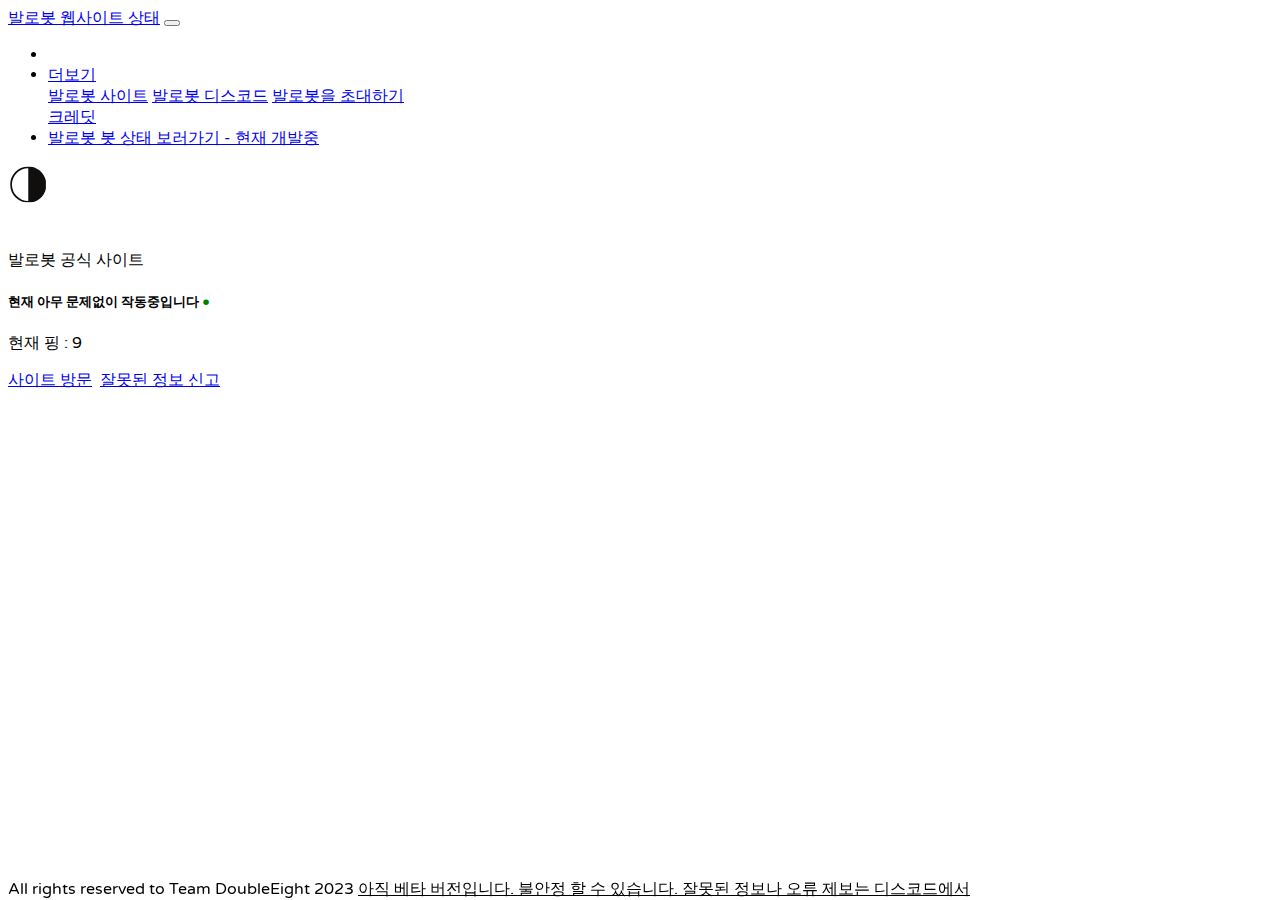
==== index.html @ 3b9bb122 "Add files via upload" ====
<!doctype html>
<html lang="en">
  <head>

<!----favicon-->
<link href="https://fonts.googleapis.com/css2?family=Open+Sans:wght@300;400;500;600;700;800&display=swap" rel="stylesheet">
<link rel="icon" href="https://media.discordapp.net/attachments/1045603394271838218/1045979142623080478/image-removebg-preview.png">
<meta property="og:title" content="발로봇 웹사이트 상태">
<meta property="og:description" content="발로봇의 웹사이트 상태를 확인하세요">
<meta property="og:url" content="https://status.valobot.netlify.app">
<meta property="og:image" content="https://media.discordapp.net/attachments/1045603394271838218/1045979142623080478/image-removebg-preview.png">
<meta content="#0077ff" data-react-helmet="true" name="theme-color">


<link rel="manifest" href="favicon/manifest.json">
<meta name="msapplication-TileColor" content="#ffffff">
<meta name="msapplication-TileImage" content="favicon/ms-icon-144x144.png">
<meta name="theme-color" content="#ffffff">


<!----favicon end-->


    <!-- Required meta tags -->
    <meta charset="utf-8">
    <meta name="viewport" content="width=device-width, initial-scale=1, shrink-to-fit=no">
    <!-- Bootstrap CSS -->
    <link rel="stylesheet" href="https://stackpath.bootstrapcdn.com/bootstrap/4.2.1/css/bootstrap.min.css" integrity="sha384-GJzZqFGwb1QTTN6wy59ffF1BuGJpLSa9DkKMp0DgiMDm4iYMj70gZWKYbI706tWS" crossorigin="anonymous">
    <title>Status Page</title>
    <link rel="preconnect" href="https://fonts.gstatic.com">
<link href="https://fonts.googleapis.com/css2?family=Varela+Round&display=swap" rel="stylesheet">
    <link rel="stylesheet" href="CSS/style.css">
    <link rel="favicon" href="favicon.png">

  </head>
  <body >
    <nav id="nav" class="navbar navbar-expand-lg navbar-light bg-warning">
      <a class="navbar-brand" href="https://status.valobot.netlify.app/index.html">발로봇 웹사이트 상태</a>
      <button id="navbtn" class="navbar-toggler" type="button" data-toggle="collapse" data-target="#navbarSupportedContent" aria-controls="navbarSupportedContent" aria-expanded="false" aria-label="Toggle navigation">
        <span class="navbar-toggler-icon"></span>
      </button>
    
      <div class="collapse navbar-collapse" id="navbarSupportedContent">
        <ul class="navbar-nav mr-auto">
          <li class="nav-item active">
            <!--<a class="nav-link" href="https://status.valobot.netlify.app/bot.html">발로봇 봇 상태 보러가기<span class="sr-only">(current)</span></a>--> 
          </li>
          </li>

         

          <li class="nav-item dropdown">
            <a class="nav-link dropdown-toggle" href="#" id="navbarDropdown" role="button" data-toggle="dropdown" aria-haspopup="true" aria-expanded="false">
              더보기
            </a>
            <div class="dropdown-menu" aria-labelledby="navbarDropdown">
              <a class="dropdown-item" href="https://valobot.netlify.app">발로봇 사이트</a>
              <a class="dropdown-item" href="https://valobot.netlify.app/discord">발로봇 디스코드</a>
              <a class="dropdown-item" href="https://valobot.netlify.app/invite">발로봇을 초대하기</a>
              <div class="dropdown-divider"></div>
              <a class="dropdown-item" href="credits.html">크레딧</a>
            </div>
          </li>
          <li class="nav-item">
            <a class="nav-link disabled" href="#" tabindex="-1" aria-disabled="true">발로봇 봇 상태 보러가기 - 현재 개발중</a>
          </li> 
        </ul>
        <img onclick="night();" src="favicon/night-mode.svg" title="다크/라이트 모드" id="btn">
        &nbsp;

      </div>
    </nav>


<br>

<div id="islive" style="display: none;"></div>
<div id="ServerStatus" style="display: none;"></div>

 

  <section class="container-fluid bg">
		<section class="row justify-content-center">
			<section class="col-12 col-sm-10 col-md-6">

<div id="loader"></div>

			
      
			</section>
    
			
		</section>
		<br>
    
	</section>



<br><br>

 


 

<!----footer-->

<footer id="ftr" class="footer bg-warning py-3">
  <div class="container">
    <span class="black">All rights reserved to Team DoubleEight 2023<span>
    <a class="black ">아직 베타 버전입니다. 불안정 할 수 있습니다. </a>
    <a class="black " href="https://valobot.netlify.app/discord">잘못된 정보나 오류 제보는 디스코드에서</a>
  </div>
</footer>

<!---footer-->
<script src="JS/main.js" type="text/javascript" ></script>


    <!-- Optional JavaScript -->
    <!-- jQuery first, then Popper.js, then Bootstrap JS -->
    <script src="https://code.jquery.com/jquery-3.3.1.slim.min.js" integrity="sha384-q8i/X+965DzO0rT7abK41JStQIAqVgRVzpbzo5smXKp4YfRvH+8abtTE1Pi6jizo" crossorigin="anonymous"></script>
    <script src="https://cdnjs.cloudflare.com/ajax/libs/popper.js/1.14.6/umd/popper.min.js" integrity="sha384-wHAiFfRlMFy6i5SRaxvfOCifBUQy1xHdJ/yoi7FRNXMRBu5WHdZYu1hA6ZOblgut" crossorigin="anonymous"></script>
    <script src="https://stackpath.bootstrapcdn.com/bootstrap/4.2.1/js/bootstrap.min.js" integrity="sha384-B0UglyR+jN6CkvvICOB2joaf5I4l3gm9GU6Hc1og6Ls7i6U/mkkaduKaBhlAXv9k" crossorigin="anonymous"></script>
  </body>
</html>
---- CSS/style.css ----
body{
    font-family: 'Varela Round', sans-serif;
}
navbar-back-yellow{
    background-color: #31cef9;
}

.logged-in {
    color: green;
  }
  
  .logged-out {
    color: red;
  }
  footer a{
      color: black;
      text-decoration: underline;
  }
  

  .dark-body
  {
      background-color: black;
      color: white;
  }
  .dark-card{
      background-color: rgb(48, 44, 44);
  }
  .dark-btn
  {
      background-color: black;
      color: white;
  }
  .dark-nav{
    background-color: rgb(48, 44, 44) !important;
color: white !important;

  }
  .dark-nav a{
color: white !important;

  }
  .dark-nav-btn
  {
      background-color: white;
  }
  .dark-card-header
  {
      background-color:  rgb(34, 27, 27);
  }
  #ftr{
    position: fixed ;
    bottom: 0;
    width: 100%;
}
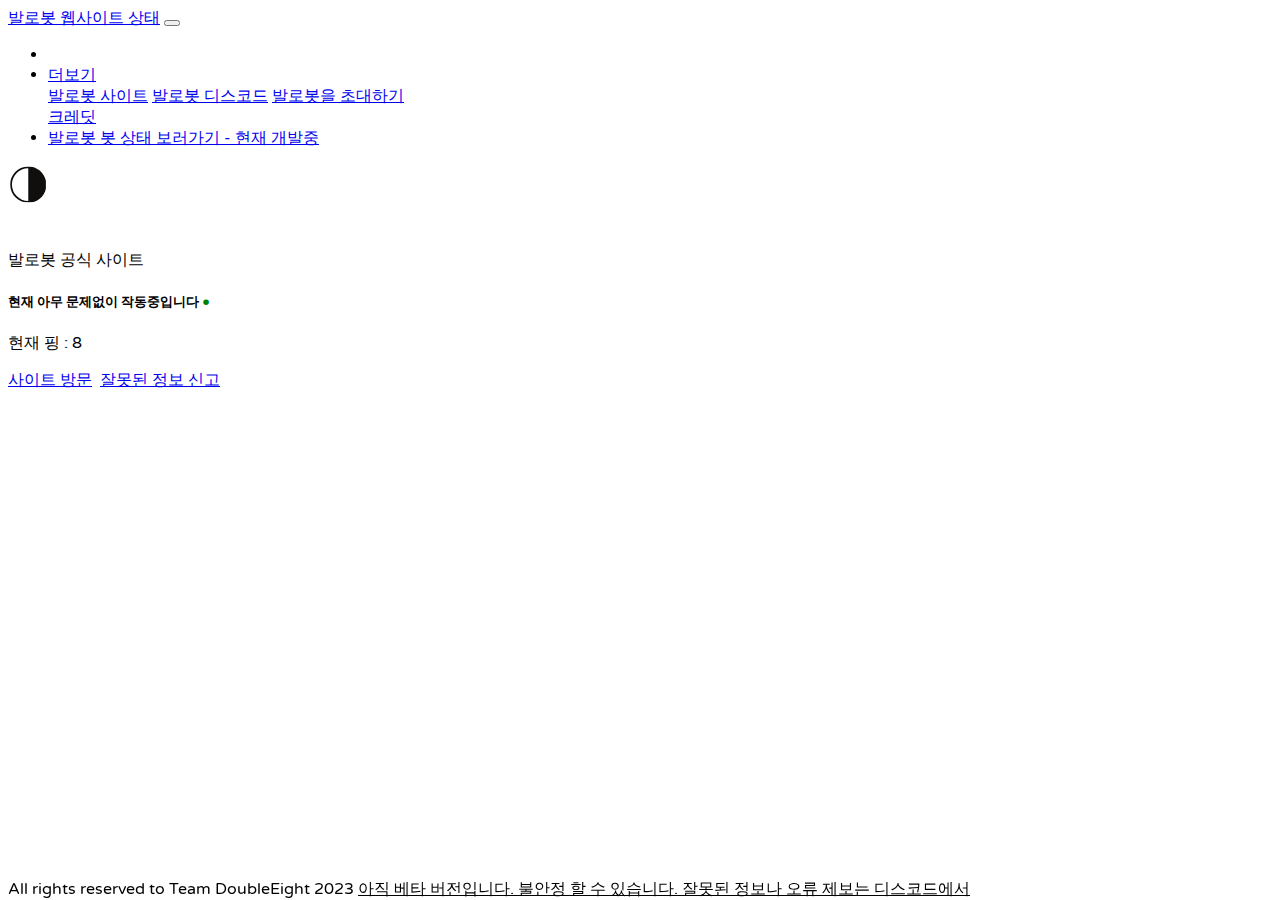
==== commit de796858: "Update index.html" ====
--- a/index.html
+++ b/index.html
@@ -35,7 +35,7 @@
   </head>
   <body >
     <nav id="nav" class="navbar navbar-expand-lg navbar-light bg-warning">
-      <a class="navbar-brand" href="https://status.valobot.netlify.app/index.html">발로봇 웹사이트 상태</a>
+      <a class="navbar-brand" href="valobotstatus">발로봇 웹사이트 상태</a>
       <button id="navbtn" class="navbar-toggler" type="button" data-toggle="collapse" data-target="#navbarSupportedContent" aria-controls="navbarSupportedContent" aria-expanded="false" aria-label="Toggle navigation">
         <span class="navbar-toggler-icon"></span>
       </button>
@@ -43,7 +43,7 @@
       <div class="collapse navbar-collapse" id="navbarSupportedContent">
         <ul class="navbar-nav mr-auto">
           <li class="nav-item active">
-            <!--<a class="nav-link" href="https://status.valobot.netlify.app/bot.html">발로봇 봇 상태 보러가기<span class="sr-only">(current)</span></a>--> 
+            <!--<a class="nav-link" href="valobotstatus">발로봇 봇 상태 보러가기<span class="sr-only">(current)</span></a>--> 
           </li>
           </li>
 
@@ -124,4 +124,4 @@
     <script src="https://cdnjs.cloudflare.com/ajax/libs/popper.js/1.14.6/umd/popper.min.js" integrity="sha384-wHAiFfRlMFy6i5SRaxvfOCifBUQy1xHdJ/yoi7FRNXMRBu5WHdZYu1hA6ZOblgut" crossorigin="anonymous"></script>
     <script src="https://stackpath.bootstrapcdn.com/bootstrap/4.2.1/js/bootstrap.min.js" integrity="sha384-B0UglyR+jN6CkvvICOB2joaf5I4l3gm9GU6Hc1og6Ls7i6U/mkkaduKaBhlAXv9k" crossorigin="anonymous"></script>
   </body>
-</html>+</html>
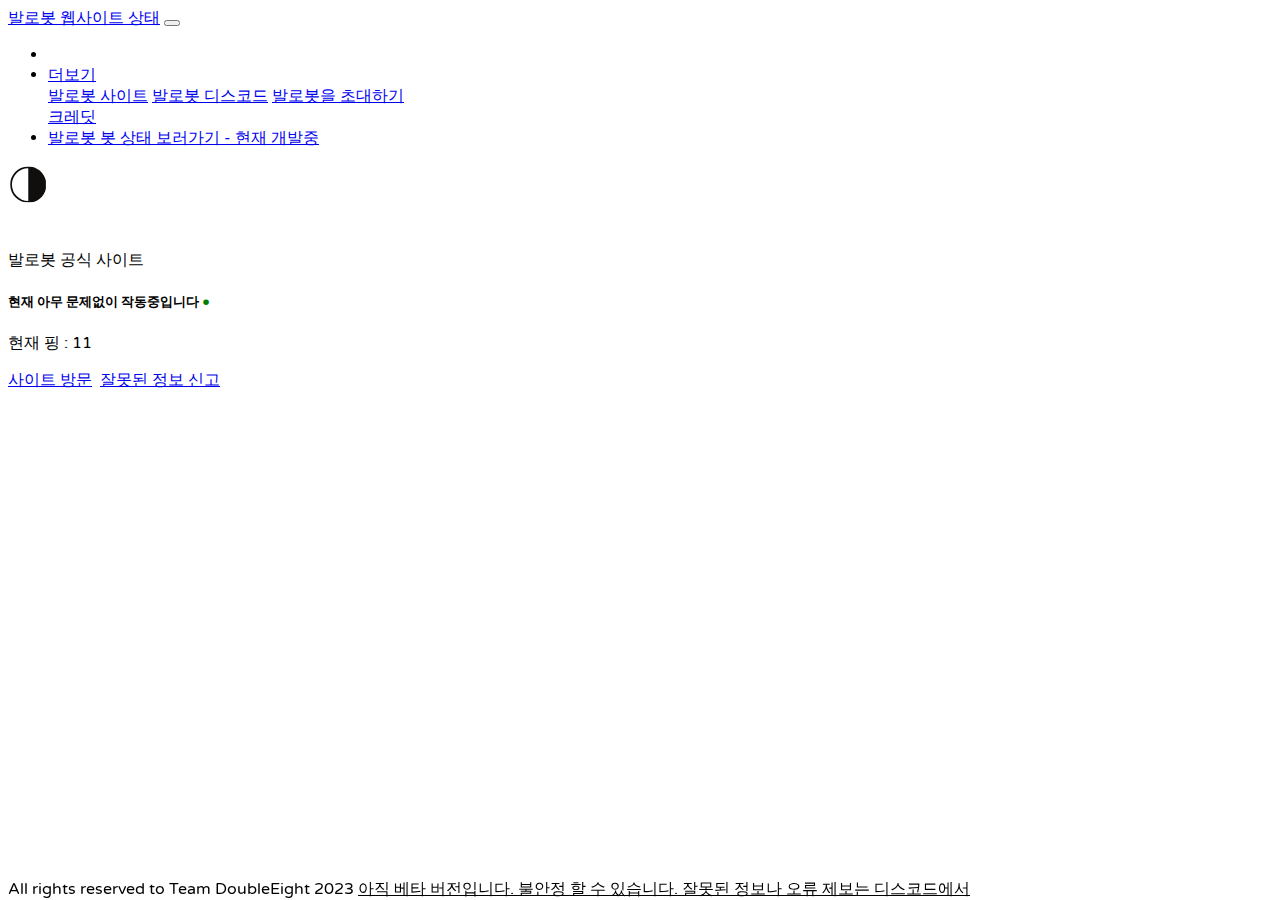
==== commit 8440294c: "Update index.html" ====
--- a/index.html
+++ b/index.html
@@ -7,7 +7,7 @@
 <link rel="icon" href="https://media.discordapp.net/attachments/1045603394271838218/1045979142623080478/image-removebg-preview.png">
 <meta property="og:title" content="발로봇 웹사이트 상태">
 <meta property="og:description" content="발로봇의 웹사이트 상태를 확인하세요">
-<meta property="og:url" content="https://status.valobot.netlify.app">
+<meta property="og:url" content="https://valobotstatus.netlify.app">
 <meta property="og:image" content="https://media.discordapp.net/attachments/1045603394271838218/1045979142623080478/image-removebg-preview.png">
 <meta content="#0077ff" data-react-helmet="true" name="theme-color">
 
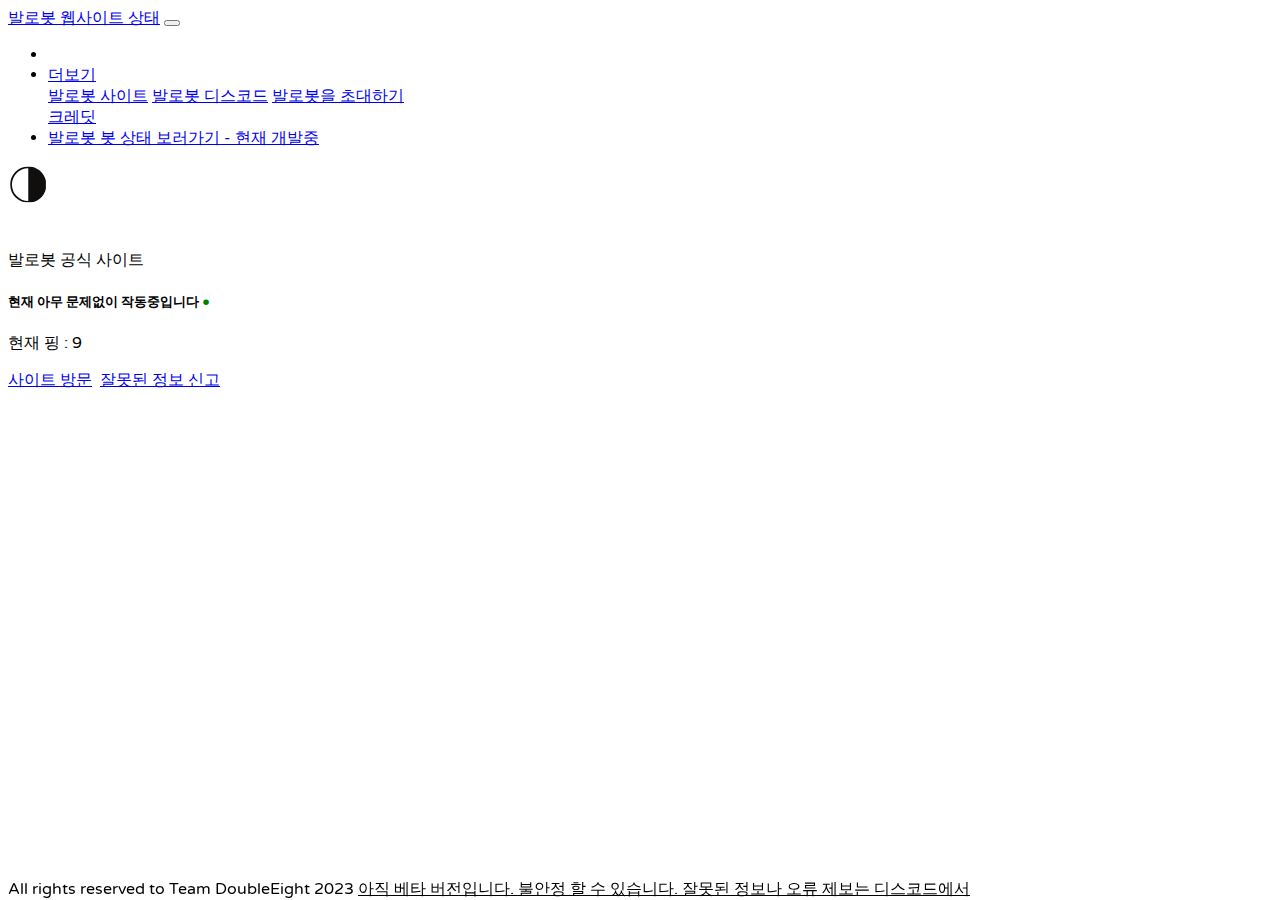
==== commit ceb83ad7: "Update index.html" ====
--- a/index.html
+++ b/index.html
@@ -35,7 +35,7 @@
   </head>
   <body >
     <nav id="nav" class="navbar navbar-expand-lg navbar-light bg-warning">
-      <a class="navbar-brand" href="valobotstatus">발로봇 웹사이트 상태</a>
+      <a class="navbar-brand" href="https://valobotstatus.netlify.app">발로봇 웹사이트 상태</a>
       <button id="navbtn" class="navbar-toggler" type="button" data-toggle="collapse" data-target="#navbarSupportedContent" aria-controls="navbarSupportedContent" aria-expanded="false" aria-label="Toggle navigation">
         <span class="navbar-toggler-icon"></span>
       </button>
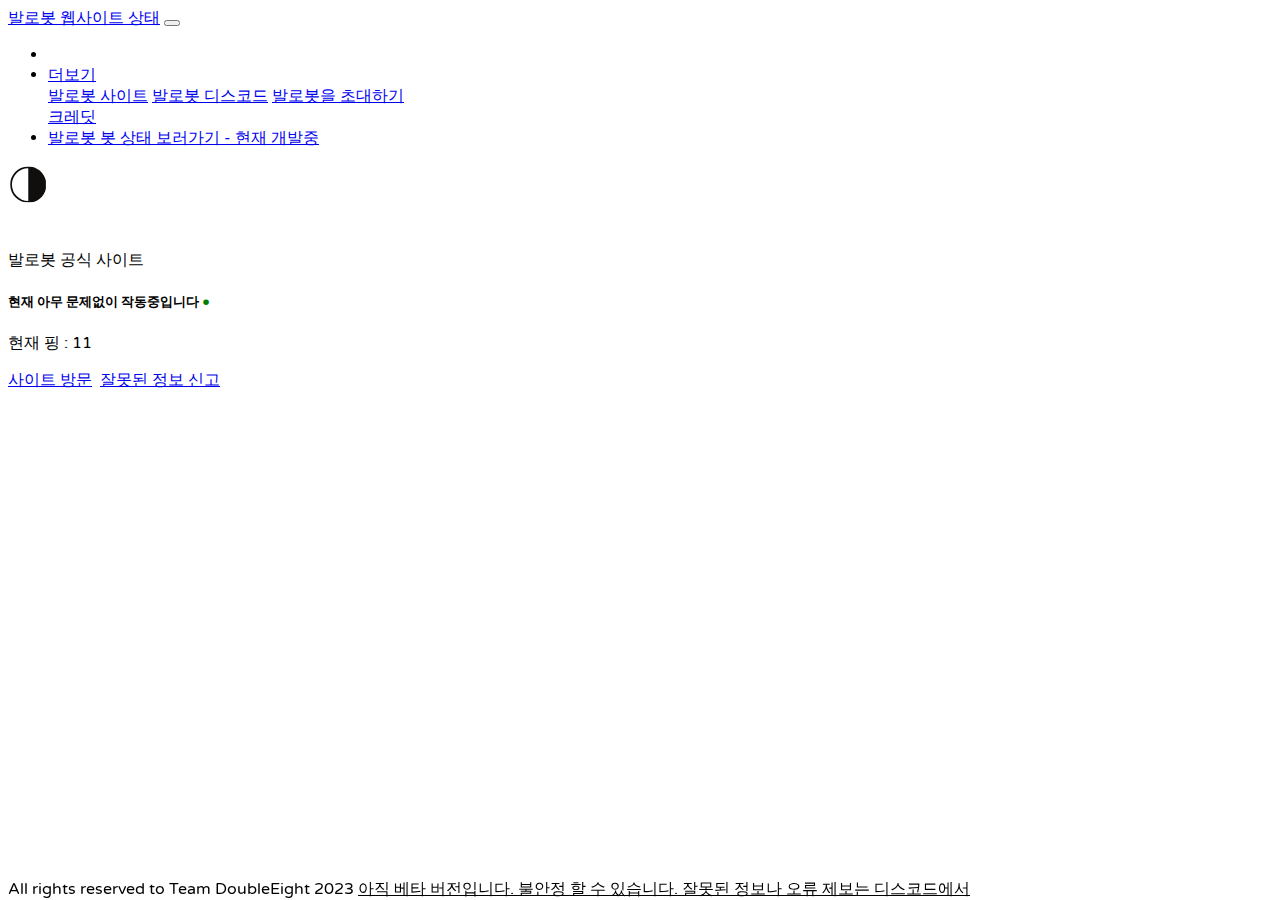
==== commit 52a5e6c7: "Update index.html" ====
--- a/index.html
+++ b/index.html
@@ -26,7 +26,7 @@
     <meta name="viewport" content="width=device-width, initial-scale=1, shrink-to-fit=no">
     <!-- Bootstrap CSS -->
     <link rel="stylesheet" href="https://stackpath.bootstrapcdn.com/bootstrap/4.2.1/css/bootstrap.min.css" integrity="sha384-GJzZqFGwb1QTTN6wy59ffF1BuGJpLSa9DkKMp0DgiMDm4iYMj70gZWKYbI706tWS" crossorigin="anonymous">
-    <title>Status Page</title>
+    <title>발로봇 상태</title>
     <link rel="preconnect" href="https://fonts.gstatic.com">
 <link href="https://fonts.googleapis.com/css2?family=Varela+Round&display=swap" rel="stylesheet">
     <link rel="stylesheet" href="CSS/style.css">
